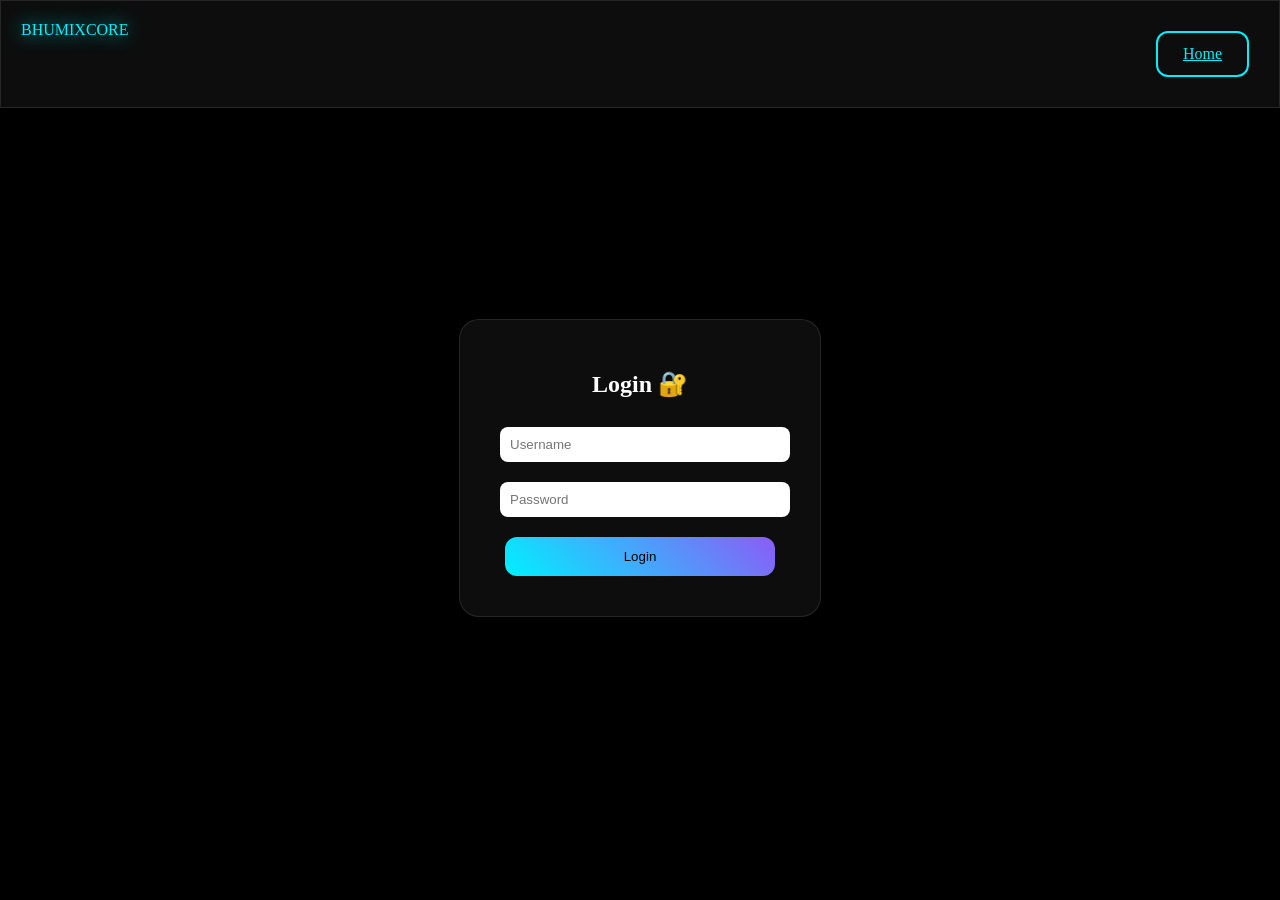
==== login.html @ 4fcdc28c "Add login.html with basic login form" ====
<!DOCTYPE html>
<html lang="en">
<head>
<meta charset="UTF-8">
<meta name="viewport" content="width=device-width, initial-scale=1.0">
<title>Login</title>
<link rel="stylesheet" href="style.css">
</head>

<body>

<div class="nav glass">
  <div class="logo">BHUMIXCORE</div>
  <a href="index.html" class="btn secondary">Home</a>
</div>

<div style="display:flex; justify-content:center; align-items:center; height:80vh;">

  <div class="card glass" style="width:300px; text-align:center;">

    <h2>Login 🔐</h2>

    <input type="text" placeholder="Username" style="width:90%; padding:10px; margin:10px; border-radius:8px; border:none;">

    <input type="password" placeholder="Password" style="width:90%; padding:10px; margin:10px; border-radius:8px; border:none;">

    <button class="btn primary" style="width:90%;">Login</button>

  </div>

</div>

</body>
</html>
---- style.css ----
body{
  margin:0;
  font-family:Poppins;
  background:black;
  color:white;
  overflow-x:hidden;
}

/* CANVAS BG */
#bg{
  position:fixed;
  top:0;
  left:0;
  z-index:-1;
}

/* GLASS */
.glass{
  background:rgba(255,255,255,0.05);
  backdrop-filter:blur(15px);
  border:1px solid rgba(255,255,255,0.1);
}

/* NAV */
.nav{
  display:flex;
  justify-content:space-between;
  padding:20px;
}

/* LOGO */
.logo{
  font-family:Orbitron;
  color:#00f0ff;
  text-shadow:0 0 20px #00f0ff;
}

/* HERO */
.hero{
  text-align:center;
  padding:120px 20px;
}

.glow-text{
  font-size:42px;
  font-family:Orbitron;
  color:#00f0ff;
  text-shadow:0 0 20px #00f0ff,0 0 40px #8b5cf6;
}

/* SUBTEXT */
.sub{
  opacity:0.7;
  margin-bottom:20px;
}

/* BUTTONS */
.btn{
  padding:12px 25px;
  margin:10px;
  border-radius:12px;
  cursor:pointer;
  border:none;
  transition:0.3s;
}

.primary{
  background:linear-gradient(45deg,#00f0ff,#8b5cf6);
}

.secondary{
  border:2px solid #00f0ff;
  background:none;
  color:#00f0ff;
}

.btn:hover{
  transform:scale(1.15);
  box-shadow:0 0 30px #00f0ff;
}

/* FEATURES */
.features{
  display:flex;
  justify-content:center;
  gap:20px;
  padding:50px;
}

.card{
  padding:30px;
  border-radius:20px;
  transition:0.3s;
}

.card:hover{
  transform:translateY(-15px);
  box-shadow:0 0 30px #00f0ff;
}
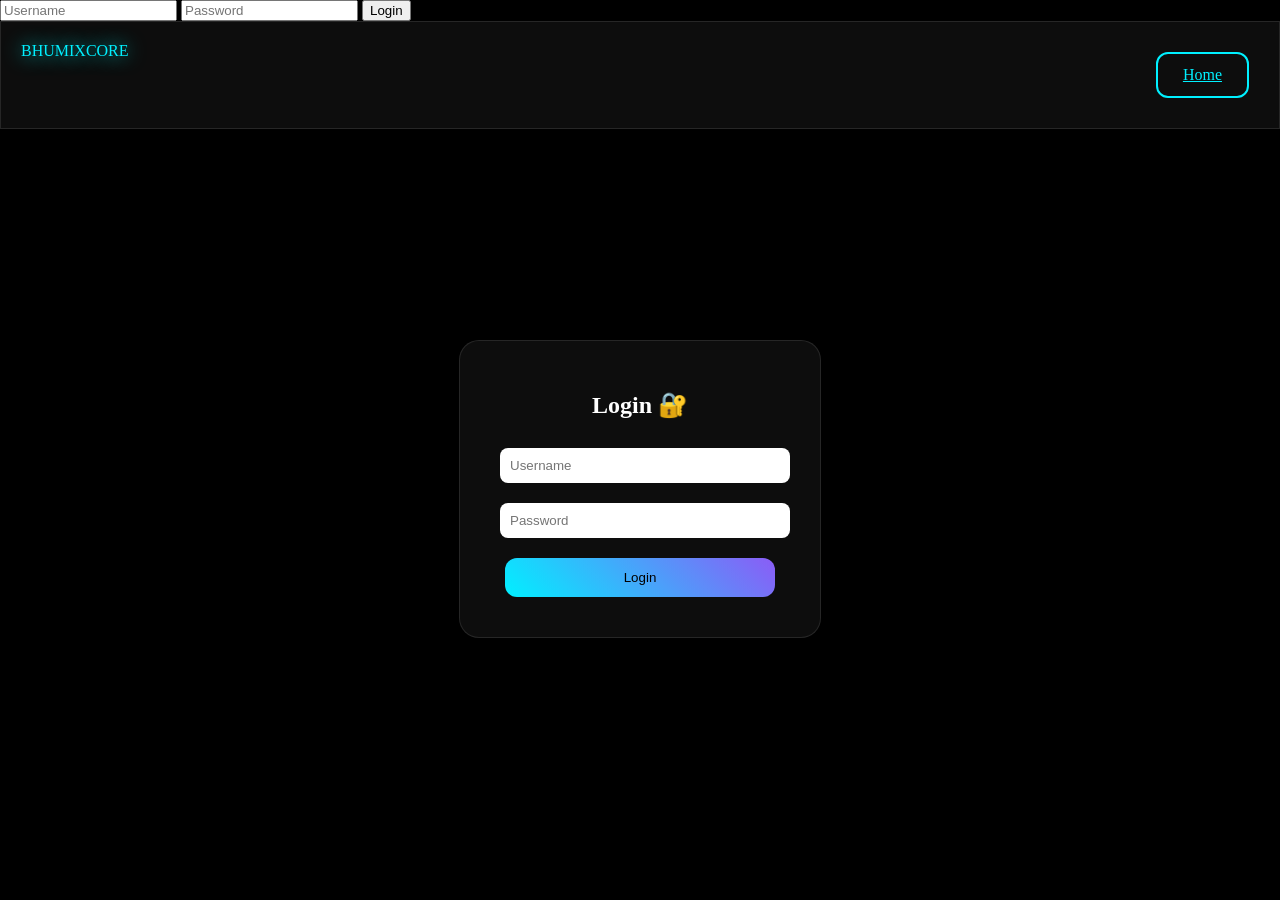
==== commit 032a8f3c: "Add login functionality with input fields Added username and password input fields with a login butt" ====
--- a/login.html
+++ b/login.html
@@ -4,6 +4,10 @@
 <meta charset="UTF-8">
 <meta name="viewport" content="width=device-width, initial-scale=1.0">
 <title>Login</title>
+  <input id="username" type="text" placeholder="Username">
+<input id="password" type="password" placeholder="Password">
+
+<button onclick="login()">Login</button>
 <link rel="stylesheet" href="style.css">
 </head>
 
@@ -32,3 +36,16 @@
 
 </body>
 </html>
+<script>
+function login(){
+  let user = document.getElementById("username").value;
+  let pass = document.getElementById("password").value;
+
+  if(user === "admin" && pass === "1234"){
+    alert("Login successful 🚀");
+    window.location.href = "shop.html";
+  } else {
+    alert("Wrong credentials ❌");
+  }
+}
+</script>
